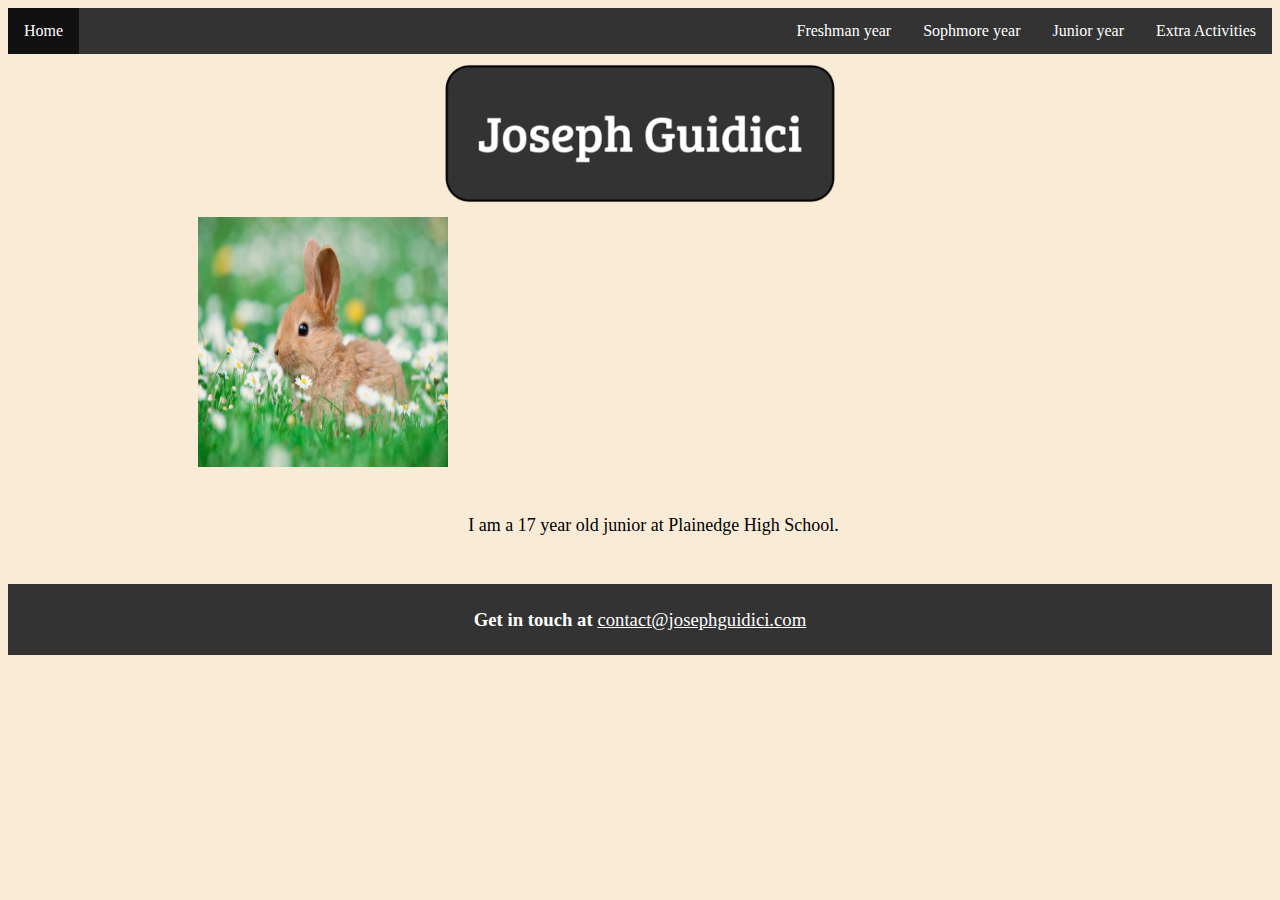
==== index.html @ 03cc51c7 "header -> img" ====
<!DOCTYPE html>
<html>
    <head>
        <meta charset="UTF-8" />
        <title>Joseph Guidici</title>
        <link rel="stylesheet" href="./style.css">
    </head>
    <body>
        <nav>
            <ul>
                <li><a href="./extras.html">Extra Activities </a></li>
                <li><a href="./junior.html">Junior year</a></li>
                <li><a href="./sophmore.html">Sophmore year</a></li>
                <li><a href="./freshman.html">Freshman year</a></li>
                <li style="float: left; background-color: #111;"><a href="./index.html">Home</a></li>
            </ul>
        </nav>
        <aside>
            <div class="name">
                <img src="./images/name.png">
            </div>
            <div class="picture">
                <img class="mepic" src="./images/place_holder.png" alt="Picture of me">
            </div>
            <div class="aboutme">
                <p>I am a 17 year old junior at Plainedge High School. </p>
            </div>
        </aside>
        <footer>
            <center><h3>Get in touch at <a href="mailto:contact@josephguidici.com">contact@josephguidici.com</a></h3></center>
        </footer>
    </body>
</html>
---- style.css ----
body {
    background-color: antiquewhite;
}
nav ul {
    list-style-type: none;
    margin: 0;
    padding: 0;
    overflow: hidden;
    background-color: #333;
}
nav li {
    float: right;
}
nav li a {
    display: block;
    color: white;
    text-align: center;
    padding: 14px 16px;
    text-decoration: none;
}
nav li a:hover {
    background-color: #111;
}
.picture {
    width: 250px;
    height: 250px;
    padding-left: 15%;
    float: left;
    position: relative;
}
.mepic {
    display: block;
    width: 250px;
    height: 250px;
}
.name{
    text-align: center;
    font-size: 27px;
    font-family: 'Times New Roman', Times, serif;
    margin: auto;
    padding: 5px;
}
.aboutme {
    width: 1000px;
    padding: 30px;
    margin-right: 7%;
    float: right;
    text-align: center;
    font-size: 18px;
}
footer {
    background-color: #333;
    color: white;
    padding: 6px;
    clear:both;
}
footer a {
    color: white;
    font-weight: 200;
}
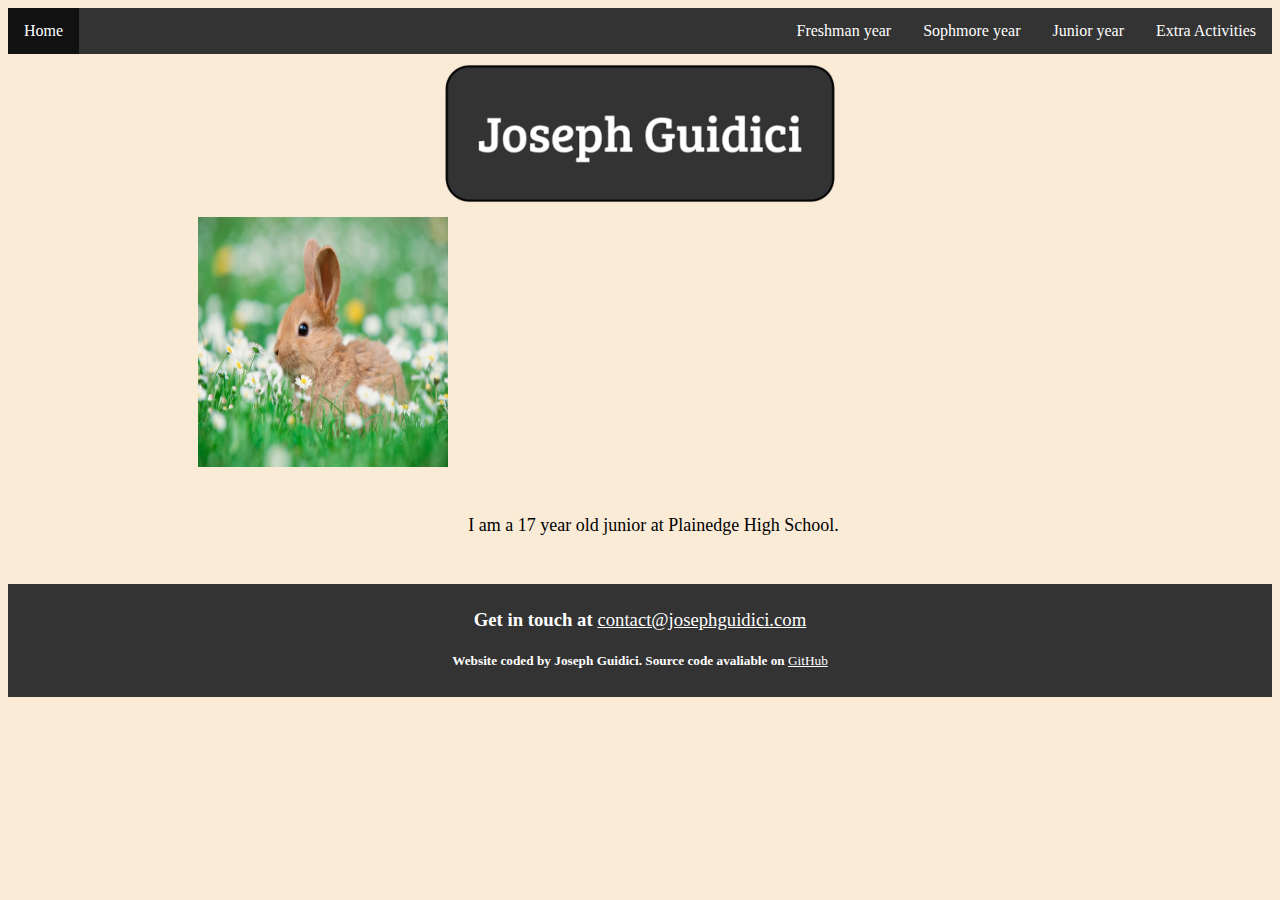
==== commit ee0e8e13: "new footer" ====
--- a/index.html
+++ b/index.html
@@ -27,7 +27,8 @@
             </div>
         </aside>
         <footer>
-            <center><h3>Get in touch at <a href="mailto:contact@josephguidici.com">contact@josephguidici.com</a></h3></center>
+            <center><h3>Get in touch at <a href="mailto:contact@josephguidici.com">contact@josephguidici.com</a></h3>
+            <h5>Website coded by Joseph Guidici. Source code avaliable on <a href="https://github.com/j0egee/j0egee.github.io" target="_blank">GitHub</a></h5></center>
         </footer>
     </body>
 </html>--- a/style.css
+++ b/style.css
@@ -58,3 +58,26 @@
     color: white;
     font-weight: 200;
 }
+.report {
+    width: 50%;
+    height: auto;
+}
+#main {
+    border: solid black 3px;
+    margin: auto;
+    width: 90%;
+    height: auto;
+    clear: both;
+}
+#left {
+    width: 50%;
+    float: left;
+    clear: none;
+    text-align: center;
+}
+#right {
+    text-align: justify;
+    float: right;
+    width: 45%;
+    padding-right: 3%;
+}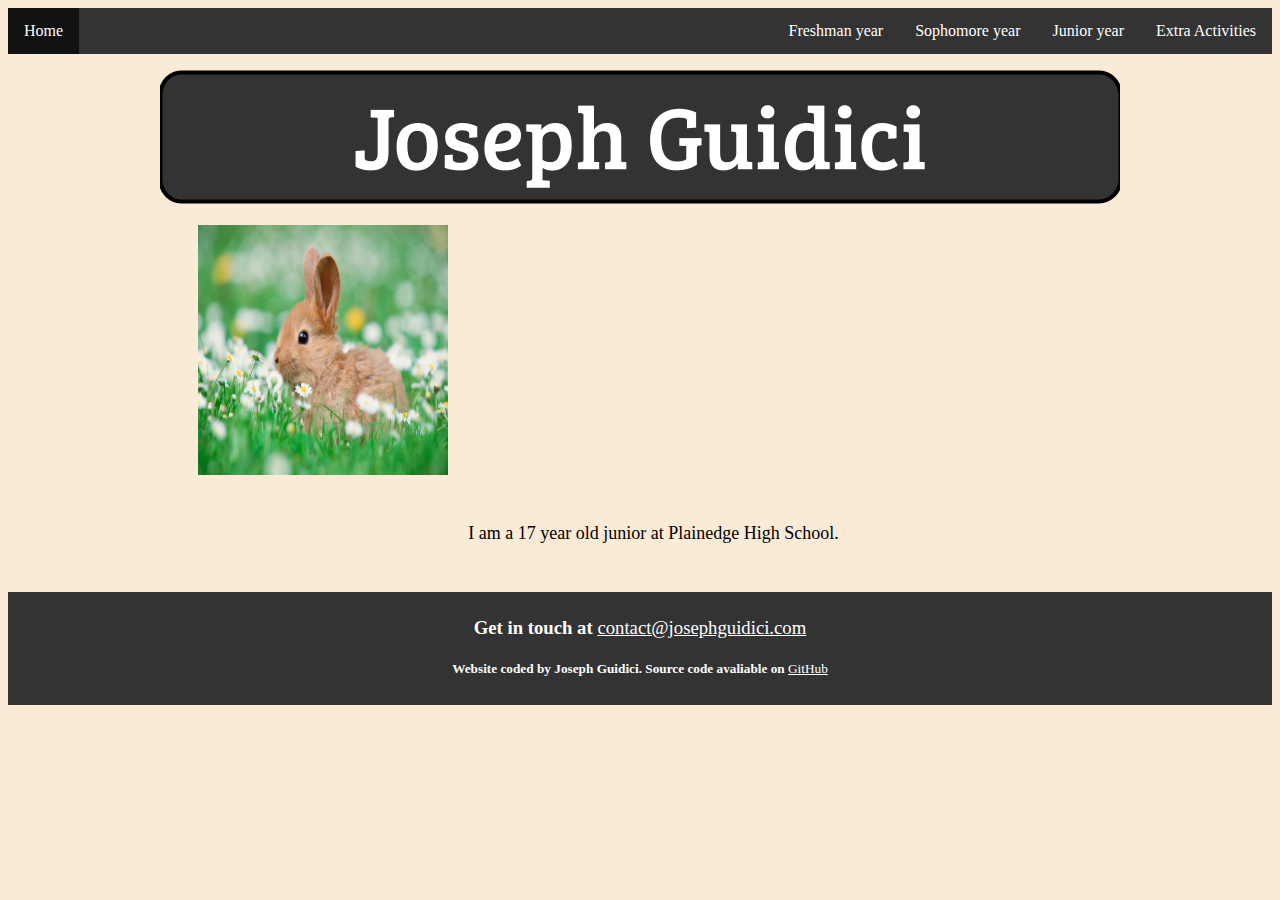
==== commit bbd28910: "header imgs" ====
--- a/index.html
+++ b/index.html
@@ -1,34 +1,40 @@
 <!DOCTYPE html>
 <html>
-    <head>
-        <meta charset="UTF-8" />
-        <title>Joseph Guidici</title>
-        <link rel="stylesheet" href="./style.css">
-    </head>
-    <body>
-        <nav>
-            <ul>
-                <li><a href="./extras.html">Extra Activities </a></li>
-                <li><a href="./junior.html">Junior year</a></li>
-                <li><a href="./sophmore.html">Sophmore year</a></li>
-                <li><a href="./freshman.html">Freshman year</a></li>
-                <li style="float: left; background-color: #111;"><a href="./index.html">Home</a></li>
-            </ul>
-        </nav>
-        <aside>
-            <div class="name">
-                <img src="./images/name.png">
-            </div>
-            <div class="picture">
-                <img class="mepic" src="./images/place_holder.png" alt="Picture of me">
-            </div>
-            <div class="aboutme">
-                <p>I am a 17 year old junior at Plainedge High School. </p>
-            </div>
-        </aside>
-        <footer>
-            <center><h3>Get in touch at <a href="mailto:contact@josephguidici.com">contact@josephguidici.com</a></h3>
-            <h5>Website coded by Joseph Guidici. Source code avaliable on <a href="https://github.com/j0egee/j0egee.github.io" target="_blank">GitHub</a></h5></center>
-        </footer>
-    </body>
+
+<head>
+    <meta charset="UTF-8" />
+    <title>Joseph Guidici</title>
+    <link rel="stylesheet" href="./style.css">
+</head>
+
+<body>
+    <nav>
+        <ul>
+            <li><a href="./extras.html">Extra Activities </a></li>
+            <li><a href="./junior.html">Junior year</a></li>
+            <li><a href="./sophomore.html">Sophomore year</a></li>
+            <li><a href="./freshman.html">Freshman year</a></li>
+            <li style="float: left; background-color: #111;"><a href="./index.html">Home</a></li>
+        </ul>
+    </nav>
+    <aside>
+        <div class="name">
+            <img src="./images/name.png">
+        </div>
+        <div class="picture">
+            <img class="mepic" src="./images/place_holder.png" alt="Picture of me">
+        </div>
+        <div class="aboutme">
+            <p>I am a 17 year old junior at Plainedge High School. </p>
+        </div>
+    </aside>
+    <footer>
+        <center>
+            <h3>Get in touch at <a href="mailto:contact@josephguidici.com">contact@josephguidici.com</a></h3>
+            <h5>Website coded by Joseph Guidici. Source code avaliable on <a
+                    href="https://github.com/j0egee/j0egee.github.io" target="_blank">GitHub</a></h5>
+        </center>
+    </footer>
+</body>
+
 </html>--- a/style.css
+++ b/style.css
@@ -1,6 +1,8 @@
 body {
     background-color: antiquewhite;
+    font-family: 'Times New Roman', Times, serif;
 }
+
 nav ul {
     list-style-type: none;
     margin: 0;
@@ -8,9 +10,11 @@
     overflow: hidden;
     background-color: #333;
 }
+
 nav li {
     float: right;
 }
+
 nav li a {
     display: block;
     color: white;
@@ -18,9 +22,11 @@
     padding: 14px 16px;
     text-decoration: none;
 }
+
 nav li a:hover {
     background-color: #111;
 }
+
 .picture {
     width: 250px;
     height: 250px;
@@ -28,18 +34,32 @@
     float: left;
     position: relative;
 }
+
 .mepic {
     display: block;
     width: 250px;
     height: 250px;
 }
-.name{
+
+.name {
     text-align: center;
     font-size: 27px;
     font-family: 'Times New Roman', Times, serif;
     margin: auto;
     padding: 5px;
 }
+
+.year {
+    height: 130px;
+    width: auto;
+    margin: auto;
+}
+
+.yeard {
+    width: 100%;
+    display: flex;
+}
+
 .aboutme {
     width: 1000px;
     padding: 30px;
@@ -48,36 +68,49 @@
     text-align: center;
     font-size: 18px;
 }
+
 footer {
     background-color: #333;
     color: white;
     padding: 6px;
-    clear:both;
+    clear: both;
 }
+
 footer a {
     color: white;
     font-weight: 200;
 }
+
 .report {
     width: 50%;
     height: auto;
 }
-#main {
+
+div#main {
     border: solid black 3px;
     margin: auto;
     width: 90%;
-    height: auto;
     clear: both;
 }
-#left {
+
+table {
+    width: 95%;
+    margin: auto;
+}
+
+table th {
     width: 50%;
-    float: left;
-    clear: none;
-    text-align: center;
 }
-#right {
+
+table th p {
     text-align: justify;
-    float: right;
-    width: 45%;
-    padding-right: 3%;
+    font-weight: 500;
+}
+
+table th {
+    border-bottom: #111 dashed 2px;
+}
+
+.tbottom {
+    border-bottom: unset !important;
 }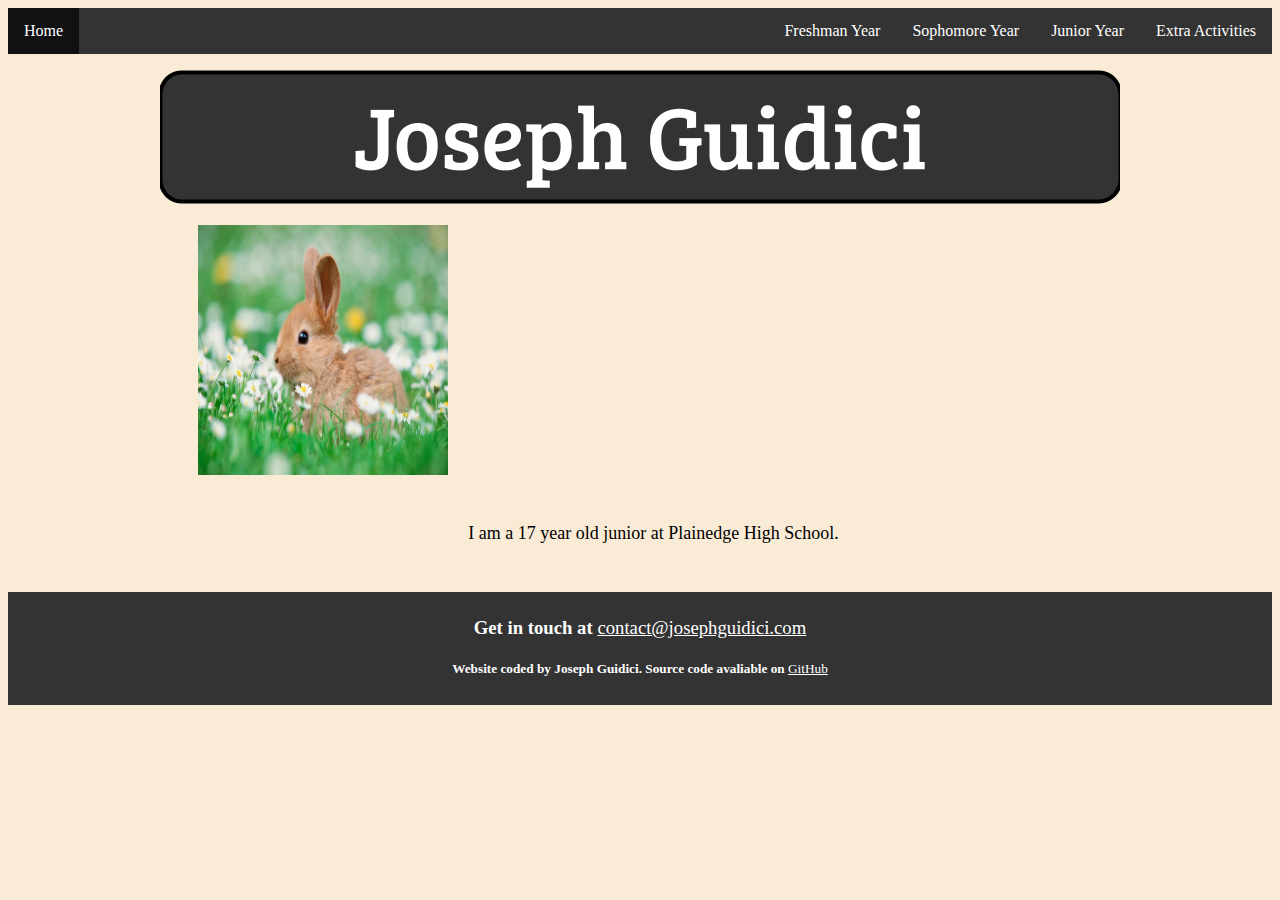
==== commit c44ecfe3: "remove file ext" ====
--- a/index.html
+++ b/index.html
@@ -10,11 +10,11 @@
 <body>
     <nav>
         <ul>
-            <li><a href="./extras.html">Extra Activities </a></li>
-            <li><a href="./junior.html">Junior year</a></li>
-            <li><a href="./sophomore.html">Sophomore year</a></li>
-            <li><a href="./freshman.html">Freshman year</a></li>
-            <li style="float: left; background-color: #111;"><a href="./index.html">Home</a></li>
+            <li><a href="./extras">Extra Activities </a></li>
+            <li><a href="./junior">Junior Year</a></li>
+            <li><a href="./sophomore">Sophomore Year</a></li>
+            <li><a href="./freshman">Freshman Year</a></li>
+            <li style="float: left; background-color: #111;"><a href="./">Home</a></li>
         </ul>
     </nav>
     <aside>
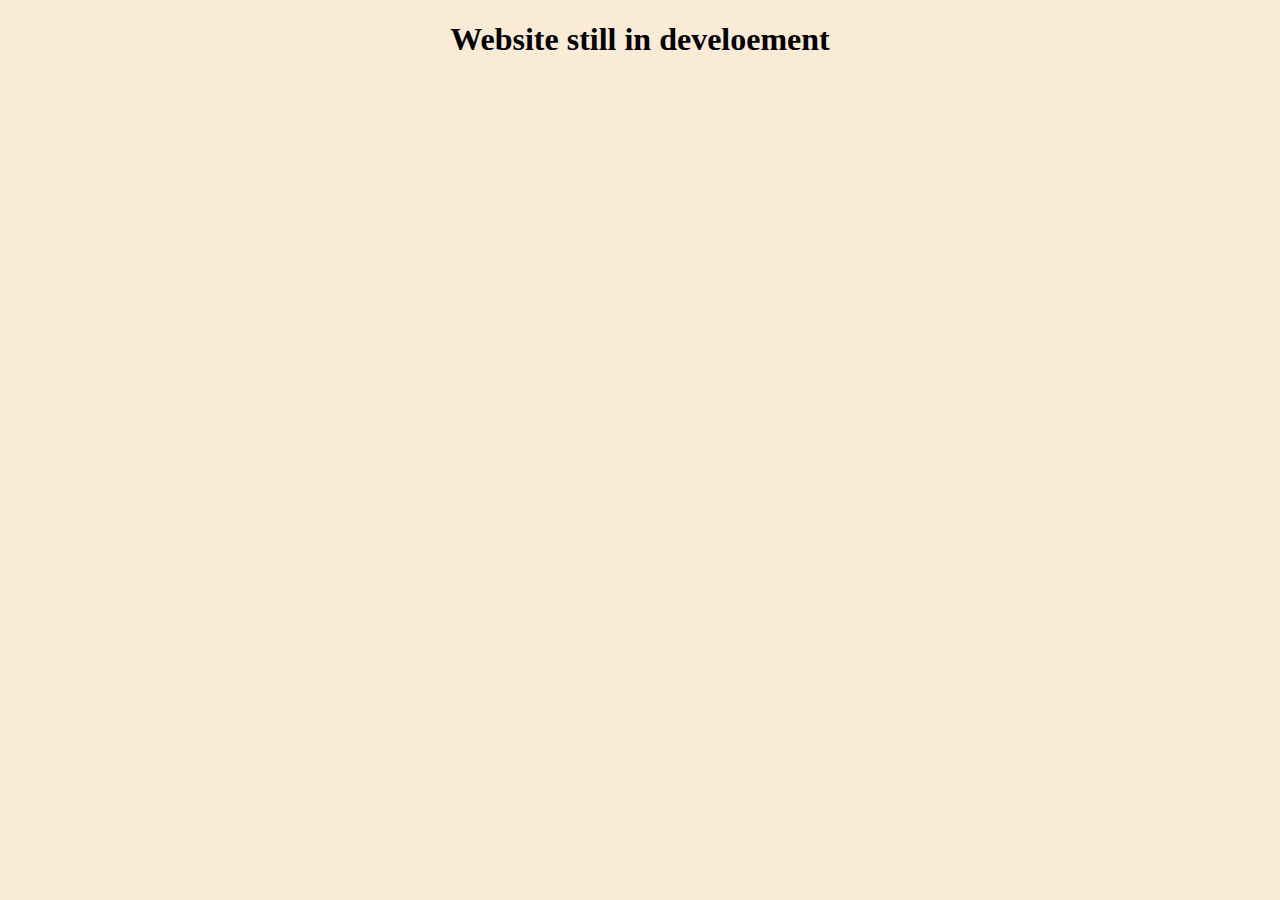
==== commit b11eee75: "Lock home" ====
--- a/index.html
+++ b/index.html
@@ -4,37 +4,11 @@
 <head>
     <meta charset="UTF-8" />
     <title>Joseph Guidici</title>
+    <link rel="icon" type="image/x-icon" href="/images/favicon.png">
     <link rel="stylesheet" href="./style.css">
 </head>
 
 <body>
-    <nav>
-        <ul>
-            <li><a href="./extras">Extra Activities </a></li>
-            <li><a href="./junior">Junior Year</a></li>
-            <li><a href="./sophomore">Sophomore Year</a></li>
-            <li><a href="./freshman">Freshman Year</a></li>
-            <li style="float: left; background-color: #111;"><a href="./">Home</a></li>
-        </ul>
-    </nav>
-    <aside>
-        <div class="name">
-            <img src="./images/name.png">
-        </div>
-        <div class="picture">
-            <img class="mepic" src="./images/place_holder.png" alt="Picture of me">
-        </div>
-        <div class="aboutme">
-            <p>I am a 17 year old junior at Plainedge High School. </p>
-        </div>
-    </aside>
-    <footer>
-        <center>
-            <h3>Get in touch at <a href="mailto:contact@josephguidici.com">contact@josephguidici.com</a></h3>
-            <h5>Website coded by Joseph Guidici. Source code avaliable on <a
-                    href="https://github.com/j0egee/j0egee.github.io" target="_blank">GitHub</a></h5>
-        </center>
-    </footer>
+    <center><h1>Website still in develoement</h1></center>
 </body>
-
 </html>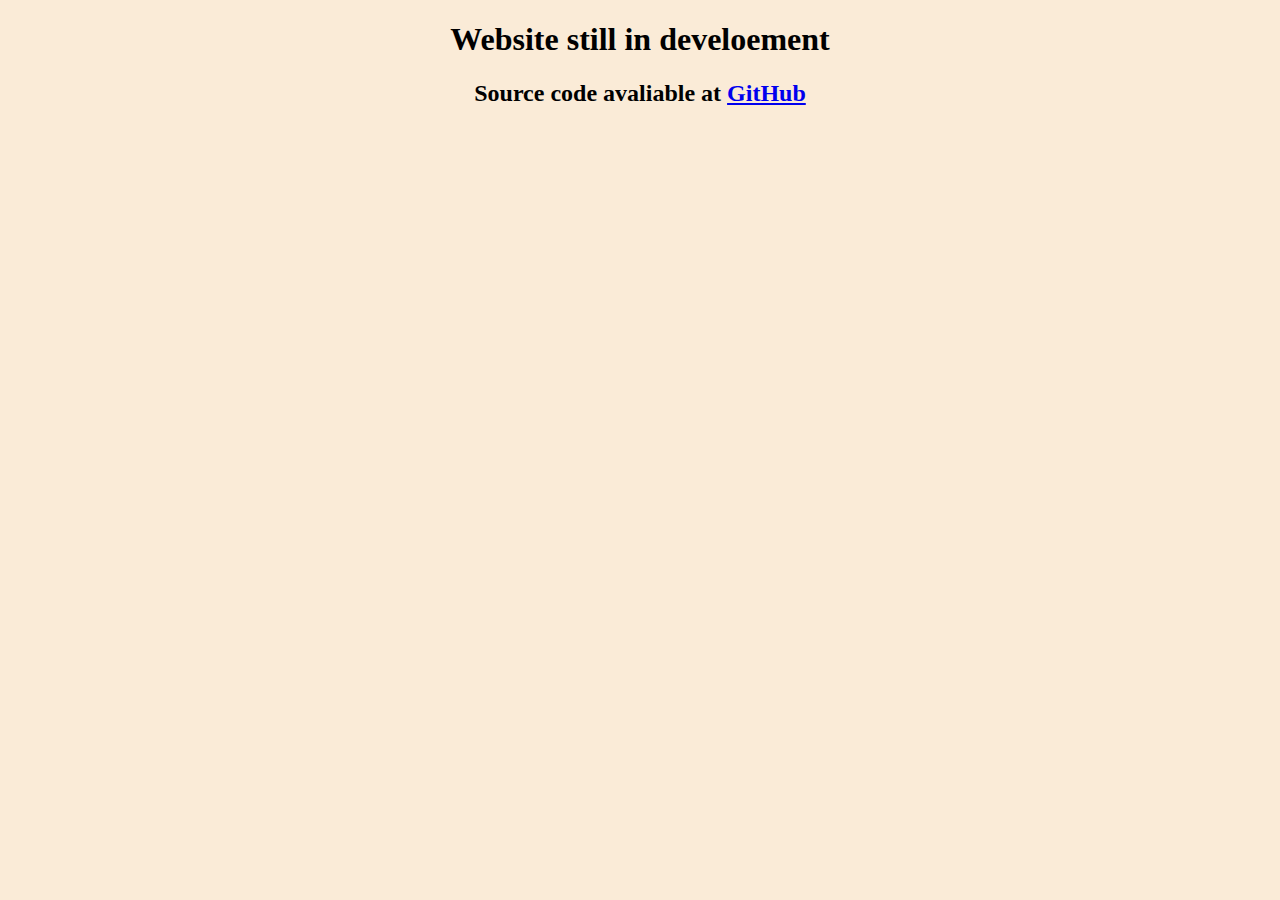
==== commit f4af3099: "Source code" ====
--- a/index.html
+++ b/index.html
@@ -10,5 +10,6 @@
 
 <body>
     <center><h1>Website still in develoement</h1></center>
+    <center><h2>Source code avaliable at <a href="https://github.com/j0egee/j0egee.github.io">GitHub</a></h2></center>
 </body>
 </html>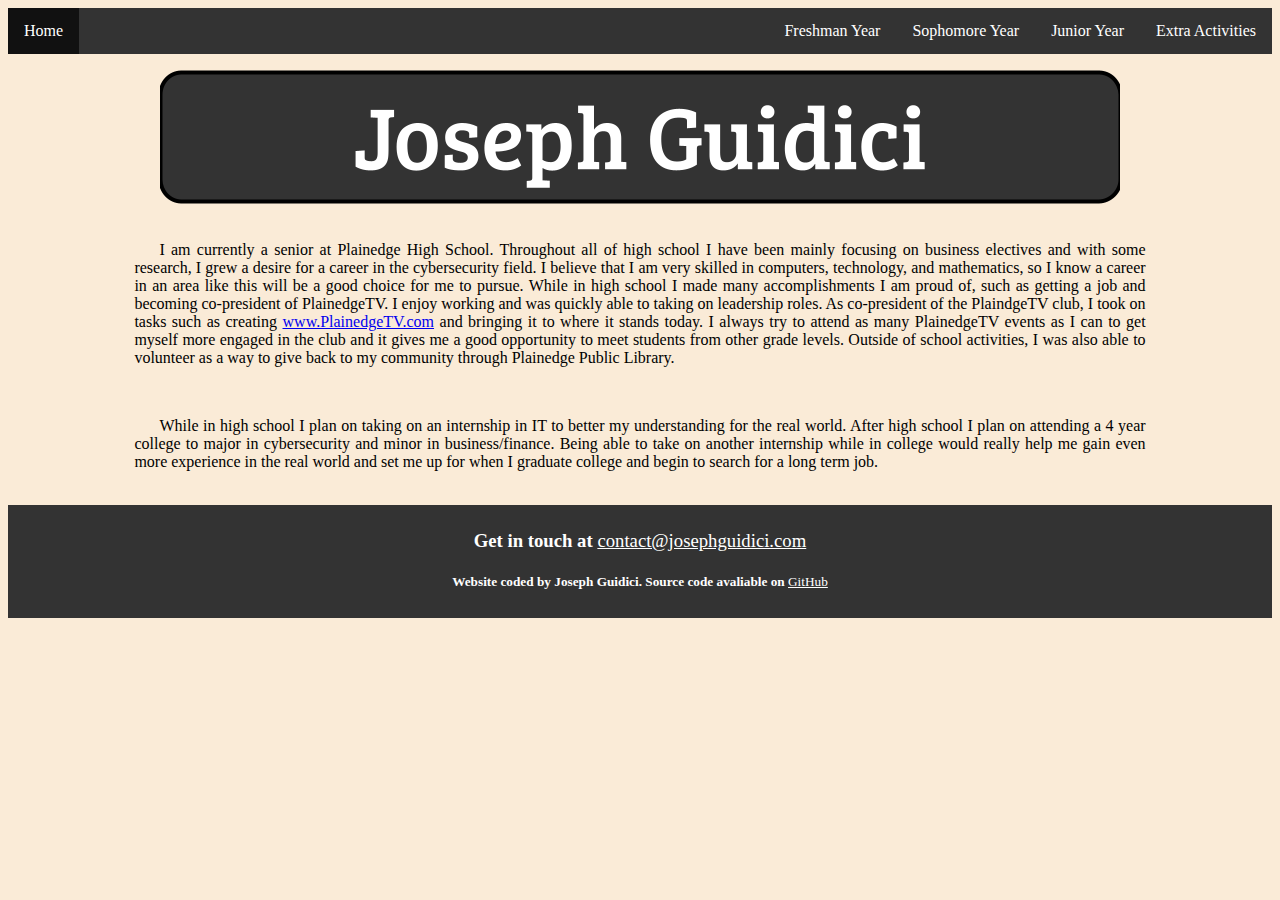
==== commit 82b652c9: "update info" ====
--- a/index.html
+++ b/index.html
@@ -9,7 +9,53 @@
 </head>
 
 <body>
-    <center><h1>Website still in develoement</h1></center>
-    <center><h2>Source code avaliable at <a href="https://github.com/j0egee/j0egee.github.io">GitHub</a></h2></center>
+    <nav>
+        <ul>
+            <li><a href="./extras">Extra Activities </a></li>
+
+            <li><a href="./junior">Junior Year</a></li>
+            <li><a href="./sophomore">Sophomore Year</a></li>
+            <li><a href="./freshman">Freshman Year</a></li>
+            <li style="float: left; background-color: #111;"><a href="./">Home</a></li>
+        </ul>
+    </nav>
+    <aside>
+        <div class="name">
+            <img src="./images/name.png">
+        </div>
+        <div style="padding-left: 10%; padding-right: 10%;">
+            <p style="text-indent: 25px; text-align: justify;">I am currently a senior at Plainedge High School.
+                Throughout all of high school I have been mainly
+                focusing on business electives and with some research, I grew a desire for a career in the cybersecurity
+                field. I believe that I am very skilled in computers, technology, and mathematics, so I know a career in
+                an area like this will be a good choice for me to pursue. While in high school I made many
+                accomplishments I am proud of, such as getting a job and becoming co-president of PlainedgeTV. I enjoy
+                working and was quickly able to taking on leadership roles. As co-president of the PlaindgeTV club, I
+                took on tasks such as creating <a href="https://www.plainedgetv.com"
+                    target="_blank">www.PlainedgeTV.com</a> and bringing it to where
+                it stands today. I always try to attend as many PlainedgeTV events as I can to get myself
+                more engaged in the club and it gives me a good opportunity to meet students from other grade levels.
+                Outside of school activities, I was also able to volunteer as a way to give back to my community through
+                Plainedge Public Library.
+            </p>
+            <br>
+            <p style="text-indent: 25px; text-align: justify;">
+                While in high school I plan on taking on an internship in IT to better my understanding for the real
+                world. After high school I plan on attending a 4 year college to major in cybersecurity and minor in
+                business/finance. Being able to take on another internship while in college would really help me gain
+                even more experience in the real world and set me up for when I graduate college and begin to search for
+                a long term job. 
+            </p>
+            <br>
+        </div>
+    </aside>
+    <footer>
+        <center>
+            <h3>Get in touch at <a href="mailto:contact@josephguidici.com">contact@josephguidici.com</a></h3>
+            <h5>Website coded by Joseph Guidici. Source code avaliable on <a
+                    href="https://github.com/j0egee/j0egee.github.io" target="_blank">GitHub</a></h5>
+        </center>
+    </footer>
 </body>
+
 </html>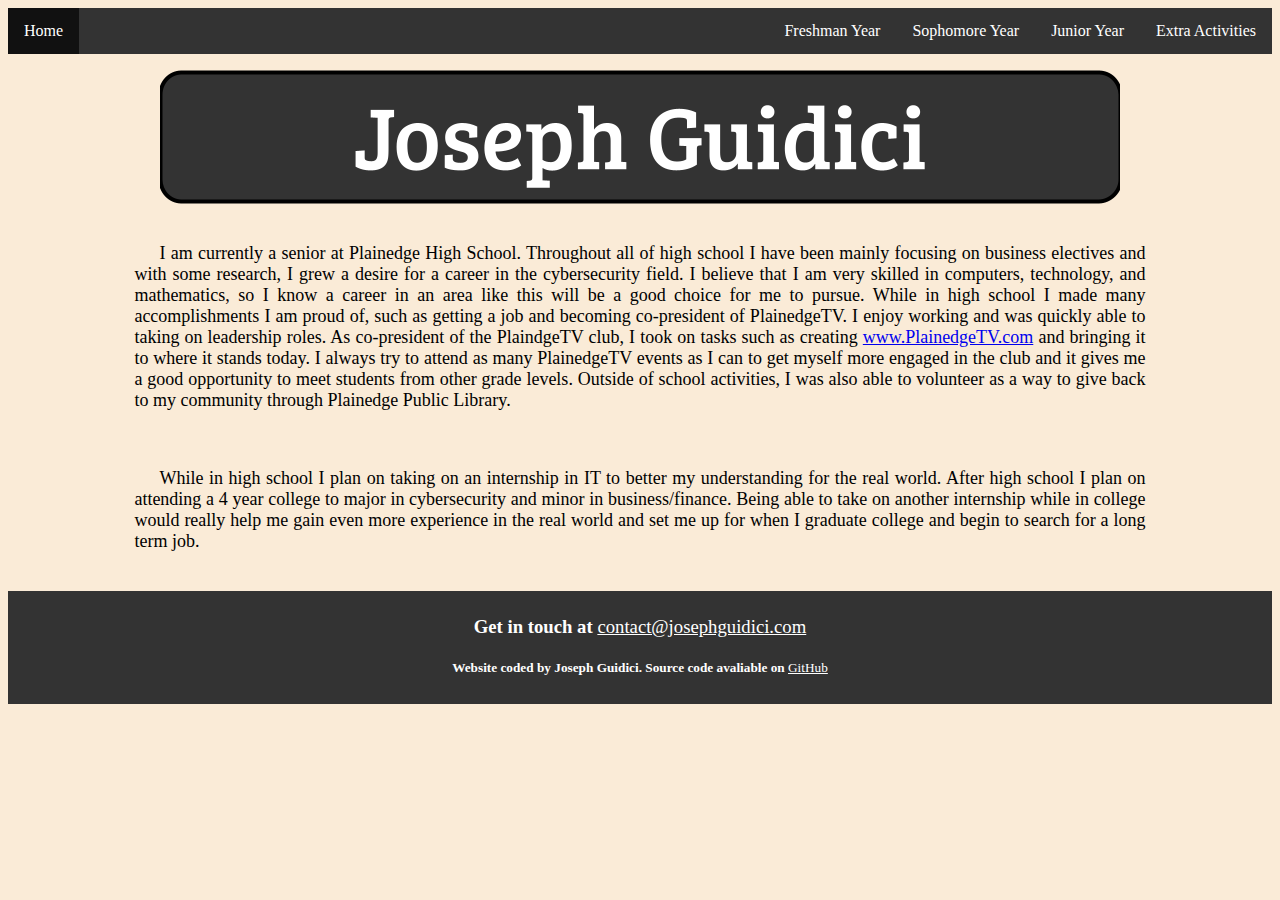
==== commit 5bebe30c: "Update formate" ====
--- a/index.html
+++ b/index.html
@@ -23,7 +23,7 @@
         <div class="name">
             <img src="./images/name.png">
         </div>
-        <div style="padding-left: 10%; padding-right: 10%;">
+        <div style="padding-left: 10%; padding-right: 10%; font-size: large;">
             <p style="text-indent: 25px; text-align: justify;">I am currently a senior at Plainedge High School.
                 Throughout all of high school I have been mainly
                 focusing on business electives and with some research, I grew a desire for a career in the cybersecurity
@@ -39,7 +39,7 @@
                 Plainedge Public Library.
             </p>
             <br>
-            <p style="text-indent: 25px; text-align: justify;">
+            <p style="text-indent: 25px; text-align: justify; font-size: large;">
                 While in high school I plan on taking on an internship in IT to better my understanding for the real
                 world. After high school I plan on attending a 4 year college to major in cybersecurity and minor in
                 business/finance. Being able to take on another internship while in college would really help me gain
